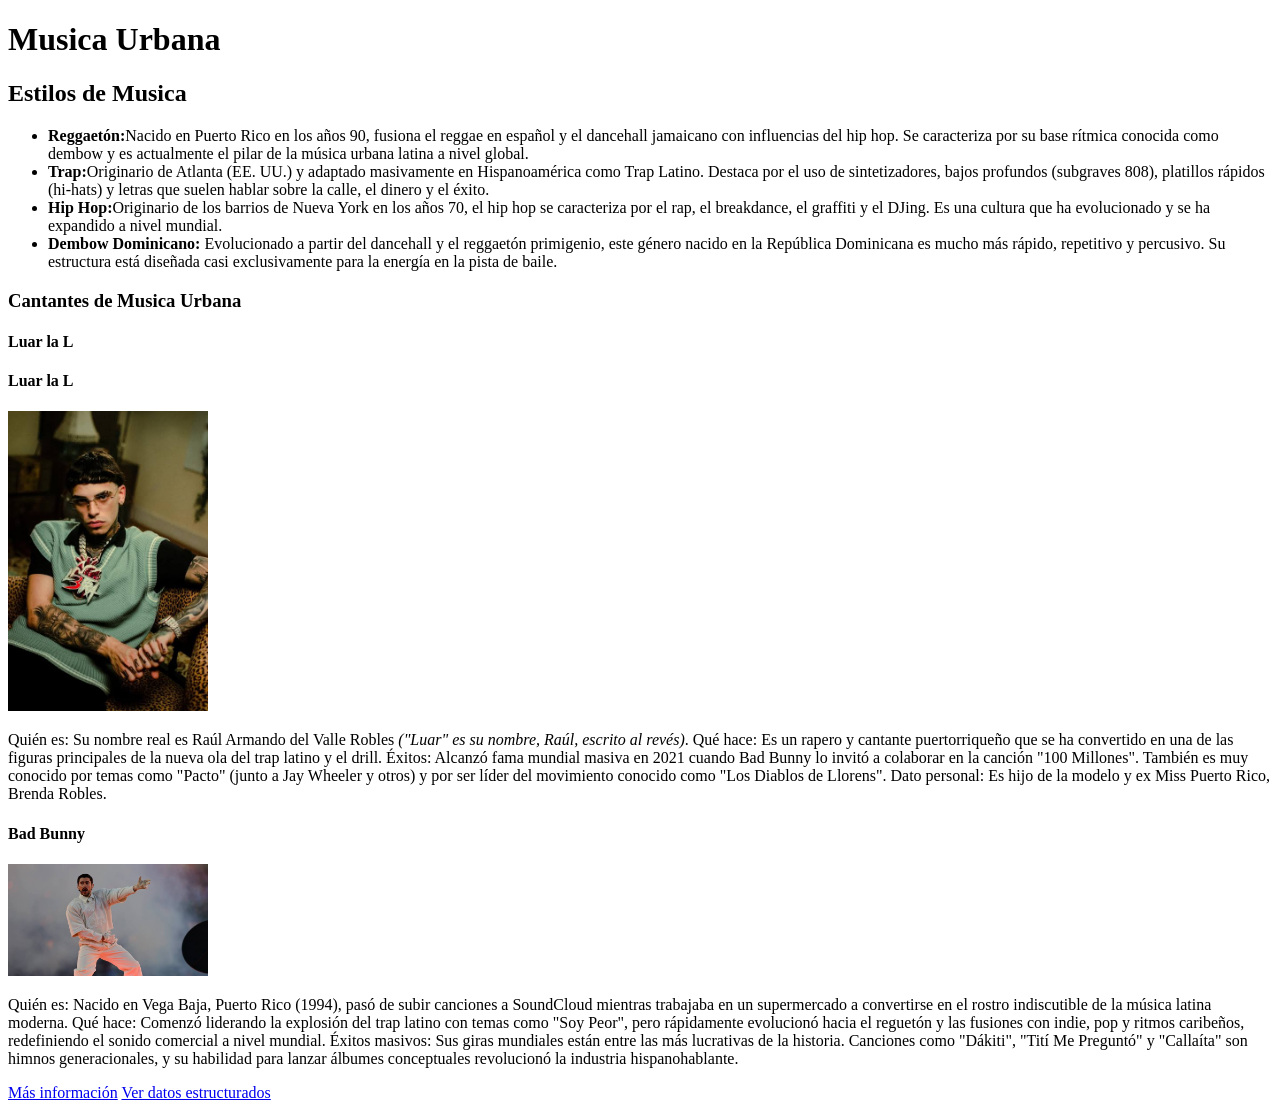
==== index.html @ 6bac3521 "feat(proyecto): first html and xml delivery" ====
<!DOCTYPE html>
<html lang="es">
<head>
    <meta charset="UTF-8">
    <meta name="viewport" content="width=device-width, initial-scale=1.0">
    <title>Musica Urbana</title>
</head>
<body>

    <header>
        <h1>Musica Urbana</h1>
    </header>

    <main>
        <h2>Estilos de Musica</h2>
        <ul>
            <li><b>Reggaetón:</b>Nacido en Puerto Rico en los años 90, fusiona el reggae en español y el dancehall jamaicano con influencias del hip hop. Se caracteriza por su base rítmica conocida como dembow y es actualmente el pilar de la música urbana latina a nivel global.</li>

            <li><b>Trap:</b>Originario de Atlanta (EE. UU.) y adaptado masivamente en Hispanoamérica como Trap Latino. Destaca por el uso de sintetizadores, bajos profundos (subgraves 808), platillos rápidos (hi-hats) y letras que suelen hablar sobre la calle, el dinero y el éxito.</li>

            <li><b>Hip Hop:</b>Originario de los barrios de Nueva York en los años 70, el hip hop se caracteriza por el rap, el breakdance, el graffiti y el DJing. Es una cultura que ha evolucionado y se ha expandido a nivel mundial.</li>

            <li><b>Dembow Dominicano:</b> Evolucionado a partir del dancehall y el reggaetón primigenio, este género nacido en la República Dominicana es mucho más rápido, repetitivo y percusivo. Su estructura está diseñada casi exclusivamente para la energía en la pista de baile.</li>
        </ul>
        <h3>Cantantes de Musica Urbana</h3>
            <h4>Luar la L</h4>


         <h4>Luar la L</h4>
        <img src="img/luar la l.jpg" alt="Luar la L" width="200">
        <p>Quién es: Su nombre real es Raúl Armando del Valle Robles <i>("Luar" es su nombre, Raúl, escrito al revés)</i>.

Qué hace: Es un rapero y cantante puertorriqueño que se ha convertido en una de las figuras principales de la nueva ola del trap latino y el drill.
Éxitos: Alcanzó fama mundial masiva en 2021 cuando Bad Bunny lo invitó a colaborar en la canción "100 Millones". También es muy conocido por temas como "Pacto" (junto a Jay Wheeler y otros) y por ser líder del movimiento conocido como "Los Diablos de Llorens".
Dato personal: Es hijo de la modelo y ex Miss Puerto Rico, Brenda Robles.</p>

     <h4>Bad Bunny</h4>
        <img src="img/bad bunnyç.jpg" alt="Bad Bunny" width="200">
        <p>Quién es: Nacido en Vega Baja, Puerto Rico (1994), pasó de subir canciones a SoundCloud mientras trabajaba en un supermercado a convertirse en el rostro indiscutible de la música latina moderna.
Qué hace: Comenzó liderando la explosión del trap latino con temas como "Soy Peor", pero rápidamente evolucionó hacia el reguetón y las fusiones con indie, pop y ritmos caribeños, redefiniendo el sonido comercial a nivel mundial.
Éxitos masivos: Sus giras mundiales están entre las más lucrativas de la historia. Canciones como "Dákiti", "Tití Me Preguntó" y "Callaíta" son himnos generacionales, y su habilidad para lanzar álbumes conceptuales revolucionó la industria hispanohablante.

        <p>
            <a href="https://es.wikipedia.org/wiki/Urban" title="Aprende más sobre la música urbana">Más información</a>

            <a href="datos.xml">Ver datos estructurados</a>
        </p>
    </main>
</body>
</html>
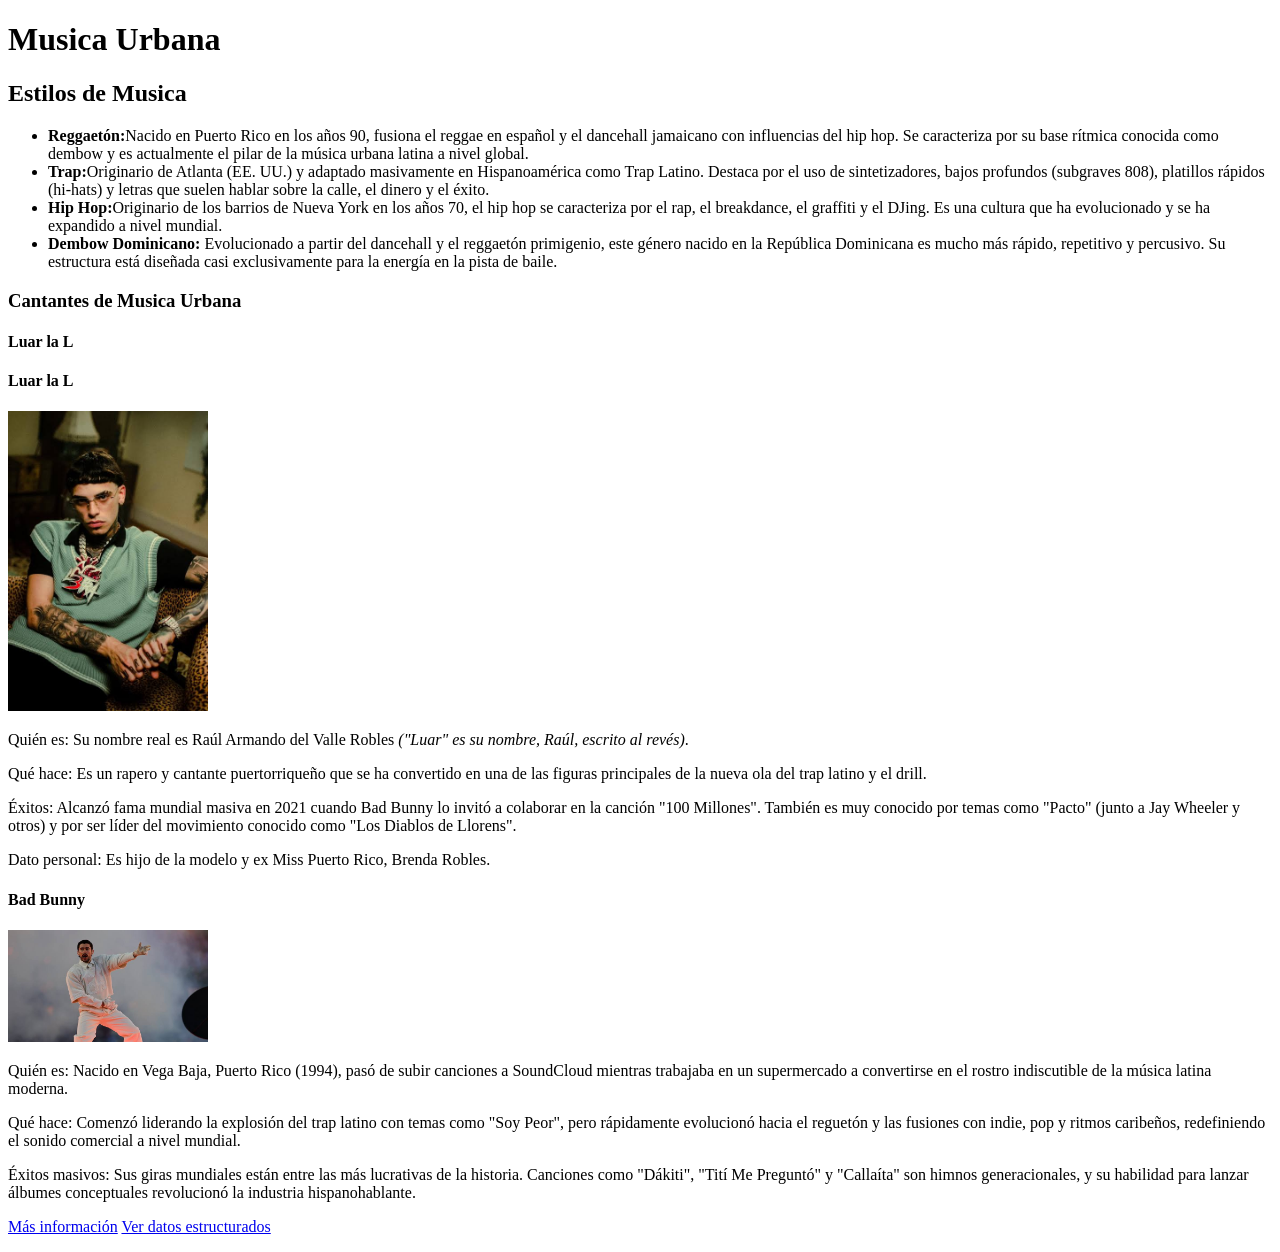
==== commit 8eb82126: "fix(html): separate artist biography paragraphs" ====
--- a/index.html
+++ b/index.html
@@ -28,17 +28,16 @@
 
          <h4>Luar la L</h4>
         <img src="img/luar la l.jpg" alt="Luar la L" width="200">
-        <p>Quién es: Su nombre real es Raúl Armando del Valle Robles <i>("Luar" es su nombre, Raúl, escrito al revés)</i>.
-
-Qué hace: Es un rapero y cantante puertorriqueño que se ha convertido en una de las figuras principales de la nueva ola del trap latino y el drill.
-Éxitos: Alcanzó fama mundial masiva en 2021 cuando Bad Bunny lo invitó a colaborar en la canción "100 Millones". También es muy conocido por temas como "Pacto" (junto a Jay Wheeler y otros) y por ser líder del movimiento conocido como "Los Diablos de Llorens".
-Dato personal: Es hijo de la modelo y ex Miss Puerto Rico, Brenda Robles.</p>
+        <p>Quién es: Su nombre real es Raúl Armando del Valle Robles <i>("Luar" es su nombre, Raúl, escrito al revés)</i>.</p>
+        <p>Qué hace: Es un rapero y cantante puertorriqueño que se ha convertido en una de las figuras principales de la nueva ola del trap latino y el drill.</p>
+        <p>Éxitos: Alcanzó fama mundial masiva en 2021 cuando Bad Bunny lo invitó a colaborar en la canción "100 Millones". También es muy conocido por temas como "Pacto" (junto a Jay Wheeler y otros) y por ser líder del movimiento conocido como "Los Diablos de Llorens".</p>
+        <p>Dato personal: Es hijo de la modelo y ex Miss Puerto Rico, Brenda Robles.</p>
 
      <h4>Bad Bunny</h4>
         <img src="img/bad bunnyç.jpg" alt="Bad Bunny" width="200">
-        <p>Quién es: Nacido en Vega Baja, Puerto Rico (1994), pasó de subir canciones a SoundCloud mientras trabajaba en un supermercado a convertirse en el rostro indiscutible de la música latina moderna.
-Qué hace: Comenzó liderando la explosión del trap latino con temas como "Soy Peor", pero rápidamente evolucionó hacia el reguetón y las fusiones con indie, pop y ritmos caribeños, redefiniendo el sonido comercial a nivel mundial.
-Éxitos masivos: Sus giras mundiales están entre las más lucrativas de la historia. Canciones como "Dákiti", "Tití Me Preguntó" y "Callaíta" son himnos generacionales, y su habilidad para lanzar álbumes conceptuales revolucionó la industria hispanohablante.
+        <p>Quién es: Nacido en Vega Baja, Puerto Rico (1994), pasó de subir canciones a SoundCloud mientras trabajaba en un supermercado a convertirse en el rostro indiscutible de la música latina moderna.</p>
+        <p>Qué hace: Comenzó liderando la explosión del trap latino con temas como "Soy Peor", pero rápidamente evolucionó hacia el reguetón y las fusiones con indie, pop y ritmos caribeños, redefiniendo el sonido comercial a nivel mundial.</p>
+        <p>Éxitos masivos: Sus giras mundiales están entre las más lucrativas de la historia. Canciones como "Dákiti", "Tití Me Preguntó" y "Callaíta" son himnos generacionales, y su habilidad para lanzar álbumes conceptuales revolucionó la industria hispanohablante.</p>
 
         <p>
             <a href="https://es.wikipedia.org/wiki/Urban" title="Aprende más sobre la música urbana">Más información</a>
